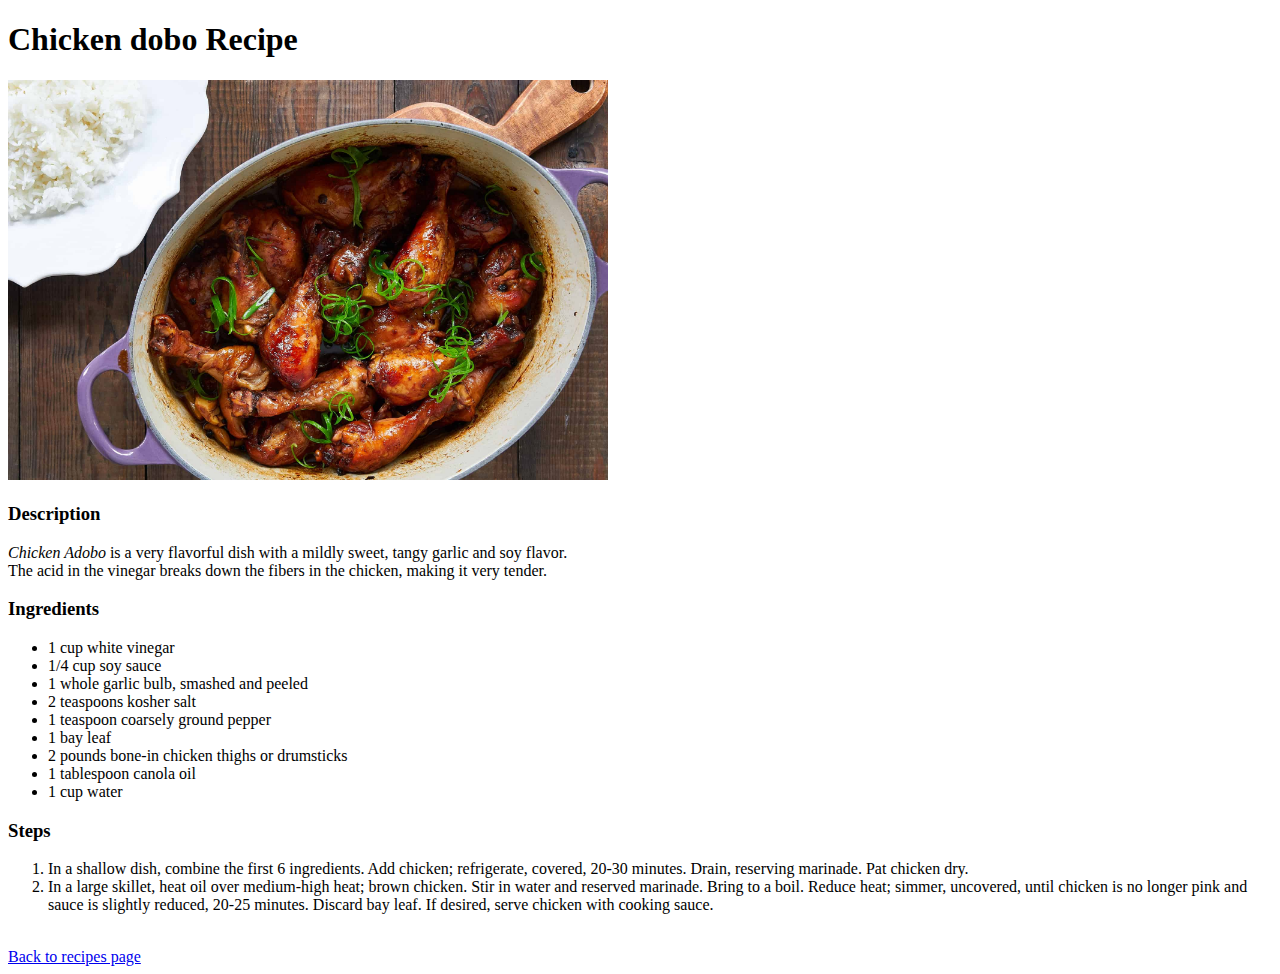
==== recipes/adobo.html @ 76ff6158 "Add chicken adobo recipe page and image" ====
<!DOCTYPE html>

<html lang="eng">

    <head>
        <meta charset="utf-8">
        <title>Chicken Adobo Recipe</title>
    </head>

    <body>
        <h1>Chicken dobo Recipe</h1>
        <img src="../img/adobo.jpg" width="600" alt="Chicken Adobo">
        
        <h3>Description</h3>
        <p>
            <em>Chicken Adobo</em> is a very flavorful dish with a mildly sweet, tangy garlic and soy flavor.<br>
            The acid in the vinegar breaks down the fibers in the chicken, making it very tender.
        </p>

        <h3>Ingredients</h3>
        <ul>
            <li>1 cup white vinegar</li>
            <li>1/4 cup soy sauce</li>
            <li>1 whole garlic bulb, smashed and peeled</li>
            <li>2 teaspoons kosher salt</li>
            <li>1 teaspoon coarsely ground pepper</li>
            <li>1 bay leaf</li>
            <li>2 pounds bone-in chicken thighs or drumsticks</li>
            <li>1 tablespoon canola oil</li>
            <li>1 cup water</li>
        </ul>

        <h3>Steps</h3>
        <ol>
            <li>In a shallow dish, combine the first 6 ingredients. Add chicken; refrigerate, covered, 20-30 minutes. Drain, reserving marinade. Pat chicken dry.</li>
            <li>In a large skillet, heat oil over medium-high heat; brown chicken. Stir in water and reserved marinade. Bring to a boil. Reduce heat; simmer, uncovered, until chicken is no longer pink and sauce is slightly reduced, 20-25 minutes. Discard bay leaf. If desired, serve chicken with cooking sauce.</li>
        </ol>
        <br>
        <a href="../index.html">Back to recipes page</a>

    </body>

</html>
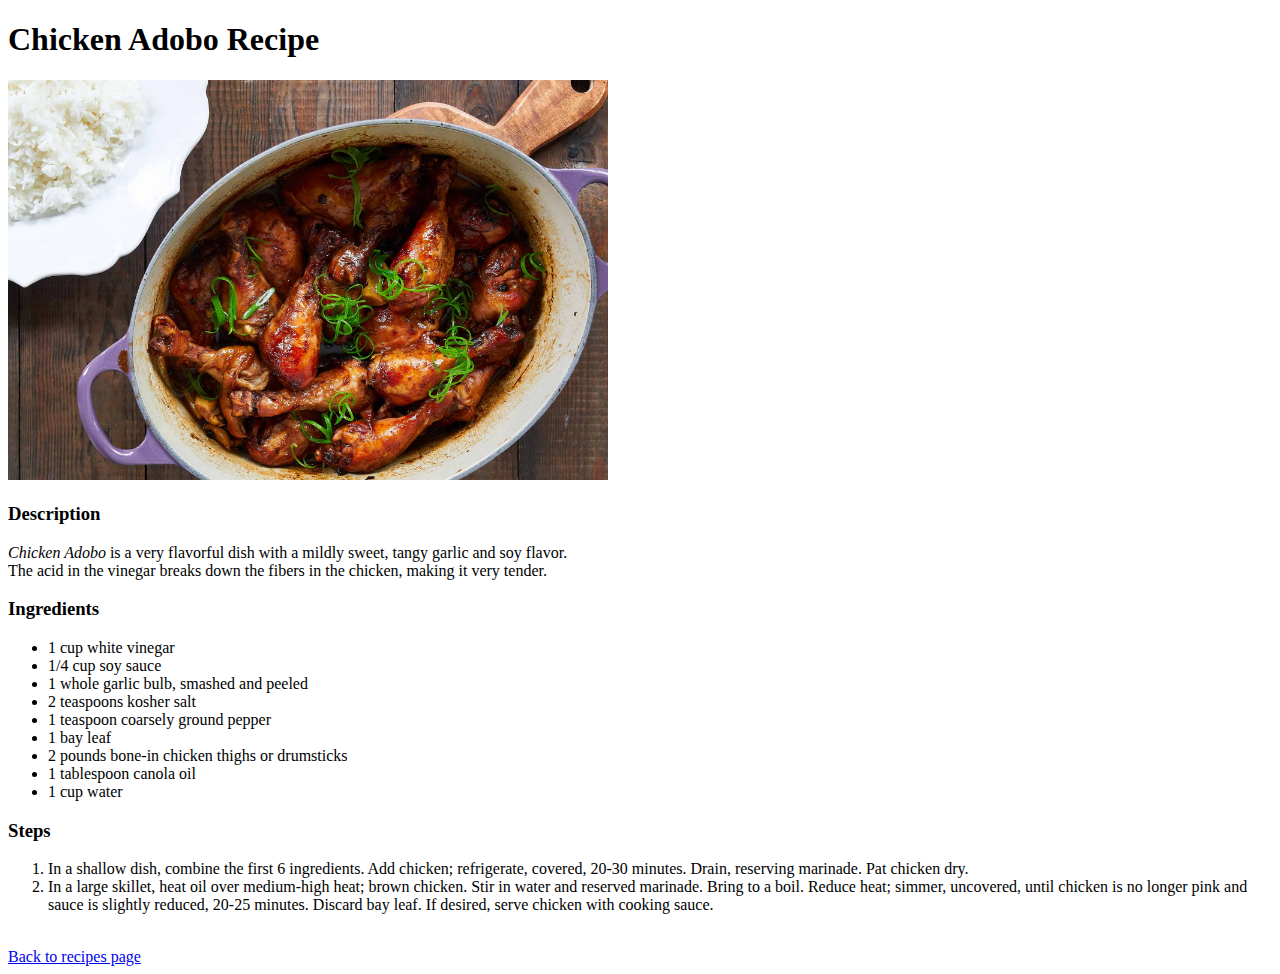
==== commit 623f4d41: "Fix typo adobo recipe page" ====
--- a/recipes/adobo.html
+++ b/recipes/adobo.html
@@ -8,7 +8,7 @@
     </head>
 
     <body>
-        <h1>Chicken dobo Recipe</h1>
+        <h1>Chicken Adobo Recipe</h1>
         <img src="../img/adobo.jpg" width="600" alt="Chicken Adobo">
         
         <h3>Description</h3>
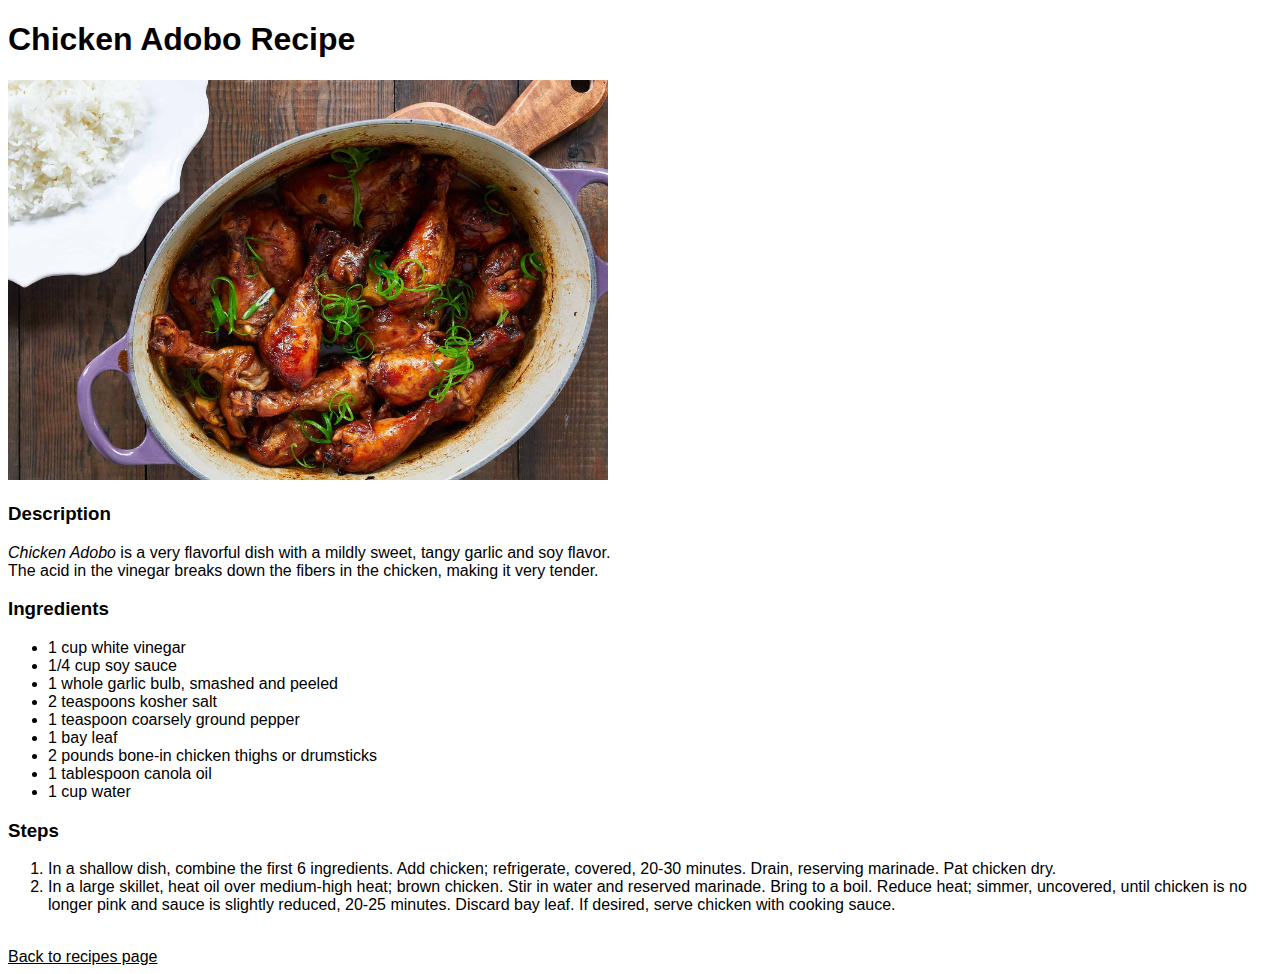
==== commit 008427f1: "update styles.css" ====
--- a/recipes/adobo.html
+++ b/recipes/adobo.html
@@ -5,6 +5,7 @@
     <head>
         <meta charset="utf-8">
         <title>Chicken Adobo Recipe</title>
+        <link rel="stylesheet" href="../css/styles.css">
     </head>
 
     <body>
--- a/css/styles.css
+++ b/css/styles.css
@@ -0,0 +1,6 @@
+*{
+    font-family: Helvetica, sans-serif;
+    background-color: white;
+    color: black;
+}
+
